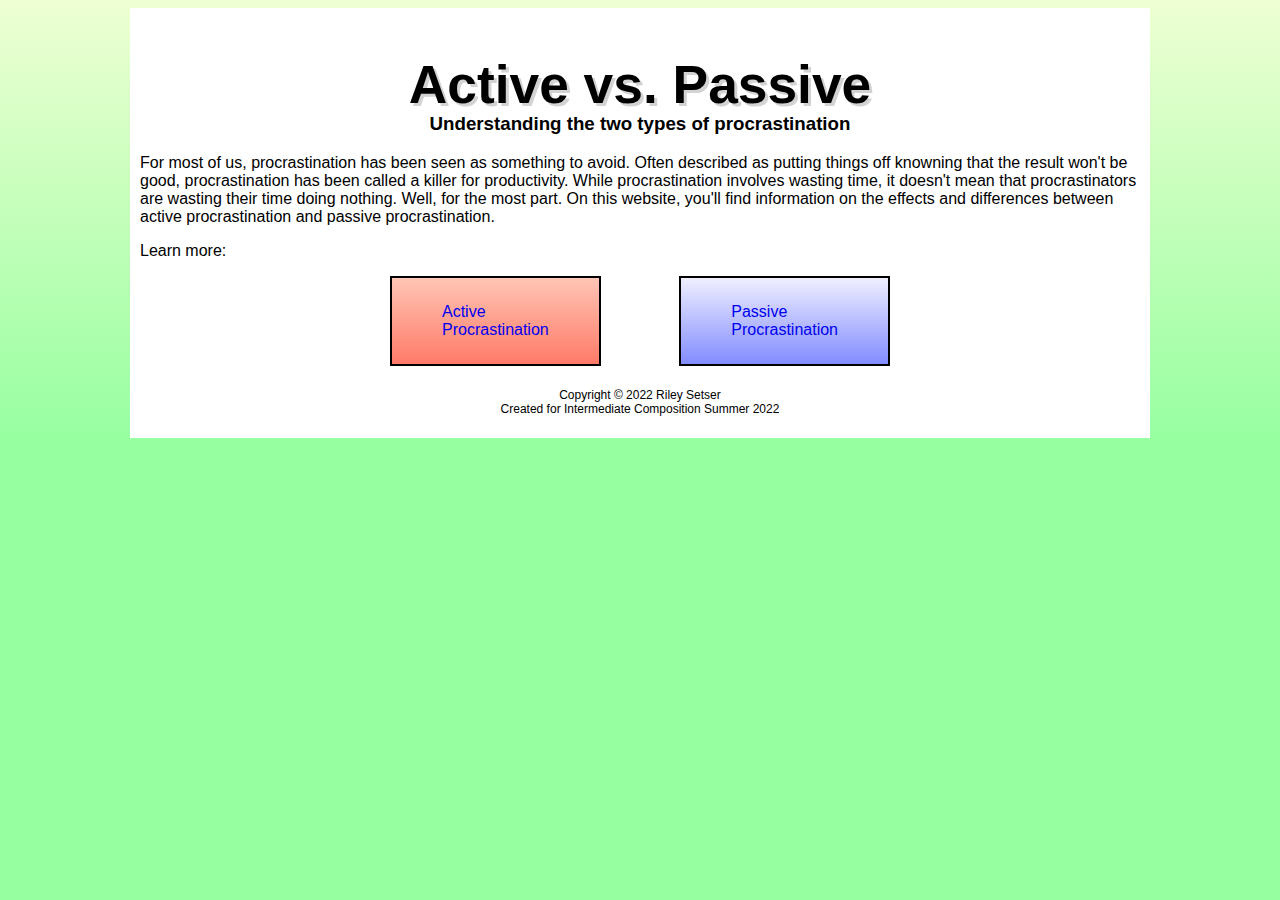
==== index.html @ 22ec522d "added files" ====
<!DOCTYPE html>
<html lang="en">
    <head>
        <title>Active vs. Passive</title>
        <meta charset="utf-8">
        <link rel="stylesheet" href="style.css">
    </head>
    <body id="homePage">
        <div class="wrapper">
            <header>
                <h1 id="title">Active vs. Passive</h1>
                <h3>Understanding the two types of procrastination</h3>
            </header>
            <main>
                <p>For most of us, procrastination has been seen as something to avoid. Often described as putting things off knowning that the result won't be good, procrastination has been called a killer for productivity. While procrastination involves wasting time, it doesn't mean that procrastinators are wasting their time doing nothing. Well, for the most part. On this website, you'll find information on the effects and differences between active procrastination and passive procrastination.</p>
                <p>Learn more:</p>
                <div id="twoBoxes">
                    <a href="active.html"><div id="active">Active<br>Procrastination</div></a>
                    <a href="passive.html"><div id="passive">Passive<br>Procrastination</div></a>
                </div>
            </main>
            <footer>
                <p>Copyright &copy; 2022 Riley Setser<br>
                Created for Intermediate Composition Summer 2022</p>
            </footer>
        </div>
    </body>
</html>
---- style.css ----
* {
    font-family: sans-serif;
}
.wrapper {
    max-width: 1000px;
    min-width: 700px;
    margin: auto;
    width: 80%;
    background-color: white;
    padding: 10px;
}
#homePage{
    background-image: linear-gradient(#EEFFD3, #96FFA0);
    background-color: #96FFA0;
    background-repeat: no-repeat;
}
#activePage {
    background-image:linear-gradient(#FFC5B5, #FF7A68);
    background-color: #FF7A68;
    background-repeat: no-repeat;
}
#passivePage {
    background-image: linear-gradient(#EFEFFF, #828CFF);
    background-color: #828CFF;
    background-repeat: no-repeat;
}
header {
    text-align: center;
}
#title {
    font-size: 40pt;
    margin-bottom: -20px;
    text-shadow: 3px 3px lightgray;
}
.return {
    font-size: 10pt;
}
#twoBoxes {
    width: 500px;
    margin: auto;
    padding-bottom: 100px;
}
#active {
    background-image:linear-gradient(#FFC5B5, #FF7A68);
    float: left;
    padding: 25px 50px;
    position: relative;
    border: 2px solid black;
}
#active:hover {
    background-image:linear-gradient(#FF7A68, #FFC5B5);
}
#passive {
    background-image: linear-gradient(#EFEFFF, #828CFF);
    float: right;
    padding: 25px 50px;
    position: relative;
    border: 2px solid black;
}
#passive:hover {
    background-image: linear-gradient(#828CFF, #EFEFFF);
}
footer {
    text-align: center;
    font-size: 12px;
}
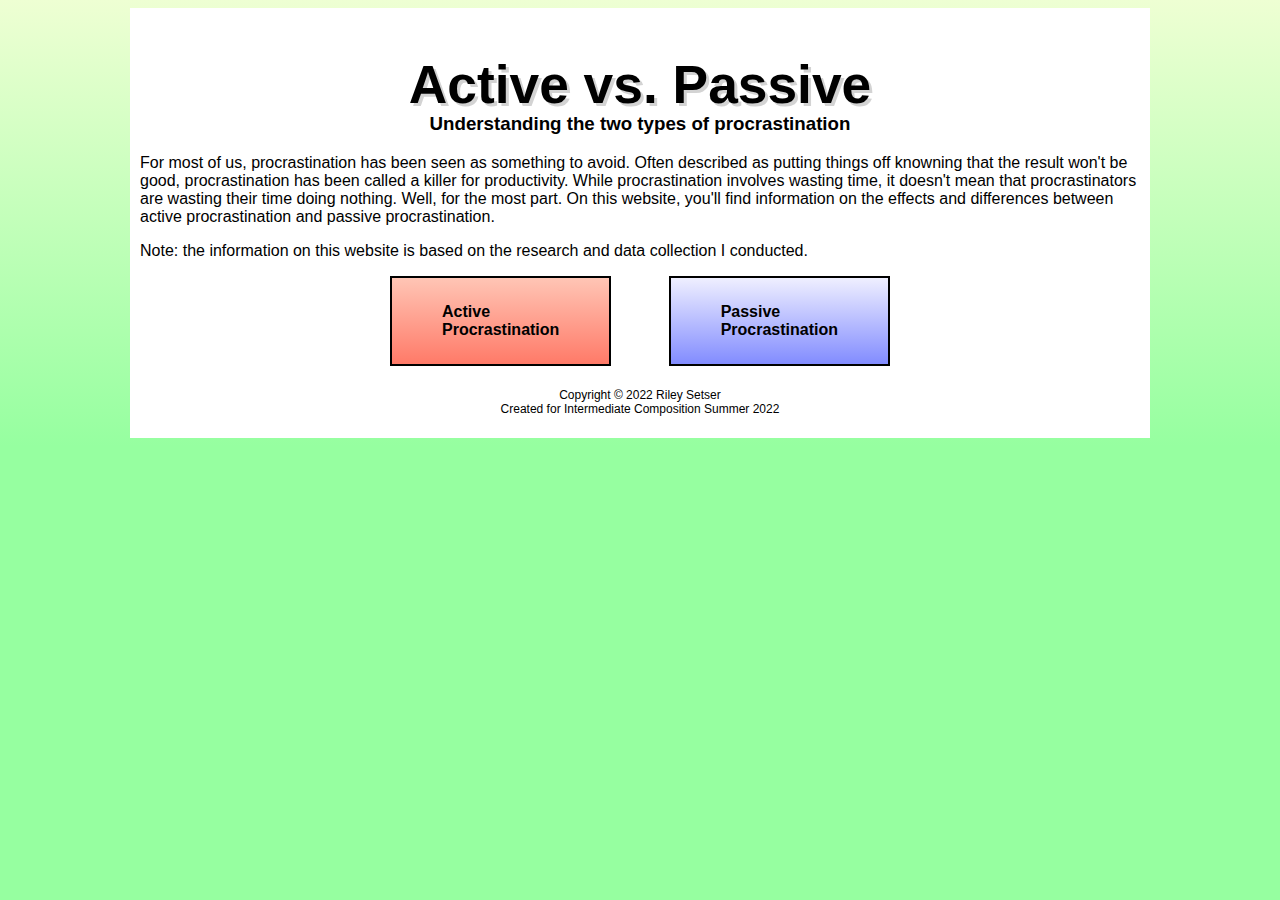
==== commit 095f354d: "filled in passive.html" ====
--- a/index.html
+++ b/index.html
@@ -13,7 +13,7 @@
             </header>
             <main>
                 <p>For most of us, procrastination has been seen as something to avoid. Often described as putting things off knowning that the result won't be good, procrastination has been called a killer for productivity. While procrastination involves wasting time, it doesn't mean that procrastinators are wasting their time doing nothing. Well, for the most part. On this website, you'll find information on the effects and differences between active procrastination and passive procrastination.</p>
-                <p>Learn more:</p>
+                <p>Note: the information on this website is based on the research and data collection I conducted.</p>
                 <div id="twoBoxes">
                     <a href="active.html"><div id="active">Active<br>Procrastination</div></a>
                     <a href="passive.html"><div id="passive">Passive<br>Procrastination</div></a>
--- a/style.css
+++ b/style.css
@@ -27,6 +27,10 @@
 header {
     text-align: center;
 }
+a {
+    color: black;
+    font-weight: bold;
+}
 #title {
     font-size: 40pt;
     margin-bottom: -20px;
@@ -34,11 +38,18 @@
 }
 .return {
     font-size: 10pt;
+    color: blue;
 }
 #twoBoxes {
     width: 500px;
     margin: auto;
     padding-bottom: 100px;
+}
+#sideBox {
+    width: 200px;
+    margin: auto;
+    text-align: center;
+
 }
 #active {
     background-image:linear-gradient(#FFC5B5, #FF7A68);
@@ -47,8 +58,15 @@
     position: relative;
     border: 2px solid black;
 }
-#active:hover {
+#active:hover, #activeSM:hover {
     background-image:linear-gradient(#FF7A68, #FFC5B5);
+}
+#activeSM {
+    background-image:linear-gradient(#FFC5B5, #FF7A68);
+    padding: 5px 10px;
+    position: relative;
+    border: 2px solid black;
+    text-decoration: none;
 }
 #passive {
     background-image: linear-gradient(#EFEFFF, #828CFF);
@@ -57,8 +75,15 @@
     position: relative;
     border: 2px solid black;
 }
-#passive:hover {
+#passive:hover, #passiveSM:hover {
     background-image: linear-gradient(#828CFF, #EFEFFF);
+}
+#passiveSM {
+    background-image: linear-gradient(#EFEFFF, #828CFF);
+    padding: 5px 10px;
+    position: relative;
+    border: 2px solid black;
+    text-decoration: none;
 }
 footer {
     text-align: center;
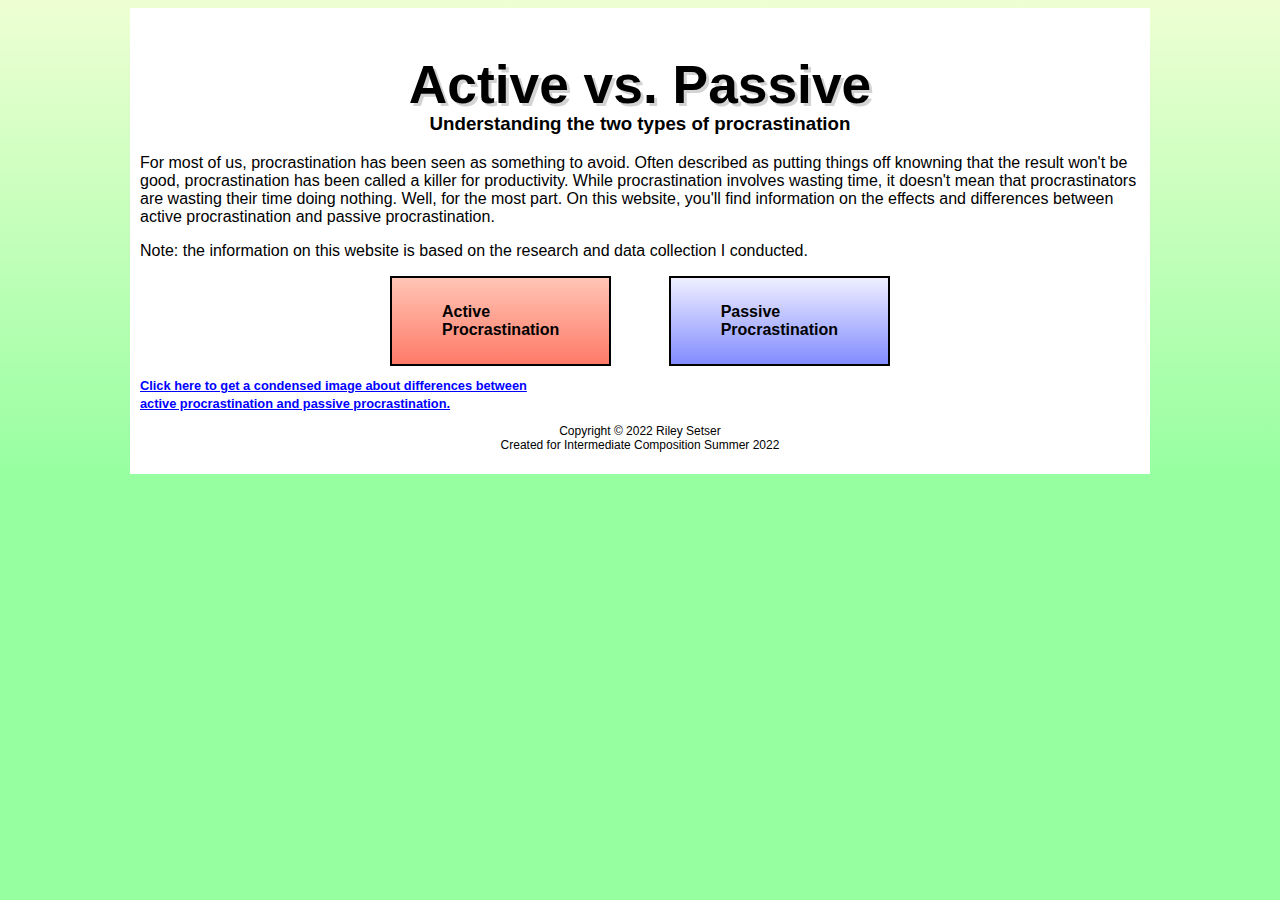
==== commit 1b14892a: "included image" ====
--- a/index.html
+++ b/index.html
@@ -18,6 +18,8 @@
                     <a href="active.html"><div id="active">Active<br>Procrastination</div></a>
                     <a href="passive.html"><div id="passive">Passive<br>Procrastination</div></a>
                 </div>
+                <a href="poster.png" id="poster">Click here to get a condensed image about differences between <br>
+                active procrastination and passive procrastination.</a>
             </main>
             <footer>
                 <p>Copyright &copy; 2022 Riley Setser<br>
--- a/style.css
+++ b/style.css
@@ -36,6 +36,11 @@
     margin-bottom: -20px;
     text-shadow: 3px 3px lightgray;
 }
+#poster {
+    text-align: right;
+    color: blue;
+    font-size: 0.8em;
+}
 .return {
     font-size: 10pt;
     color: blue;
@@ -49,7 +54,6 @@
     width: 200px;
     margin: auto;
     text-align: center;
-
 }
 #active {
     background-image:linear-gradient(#FFC5B5, #FF7A68);
